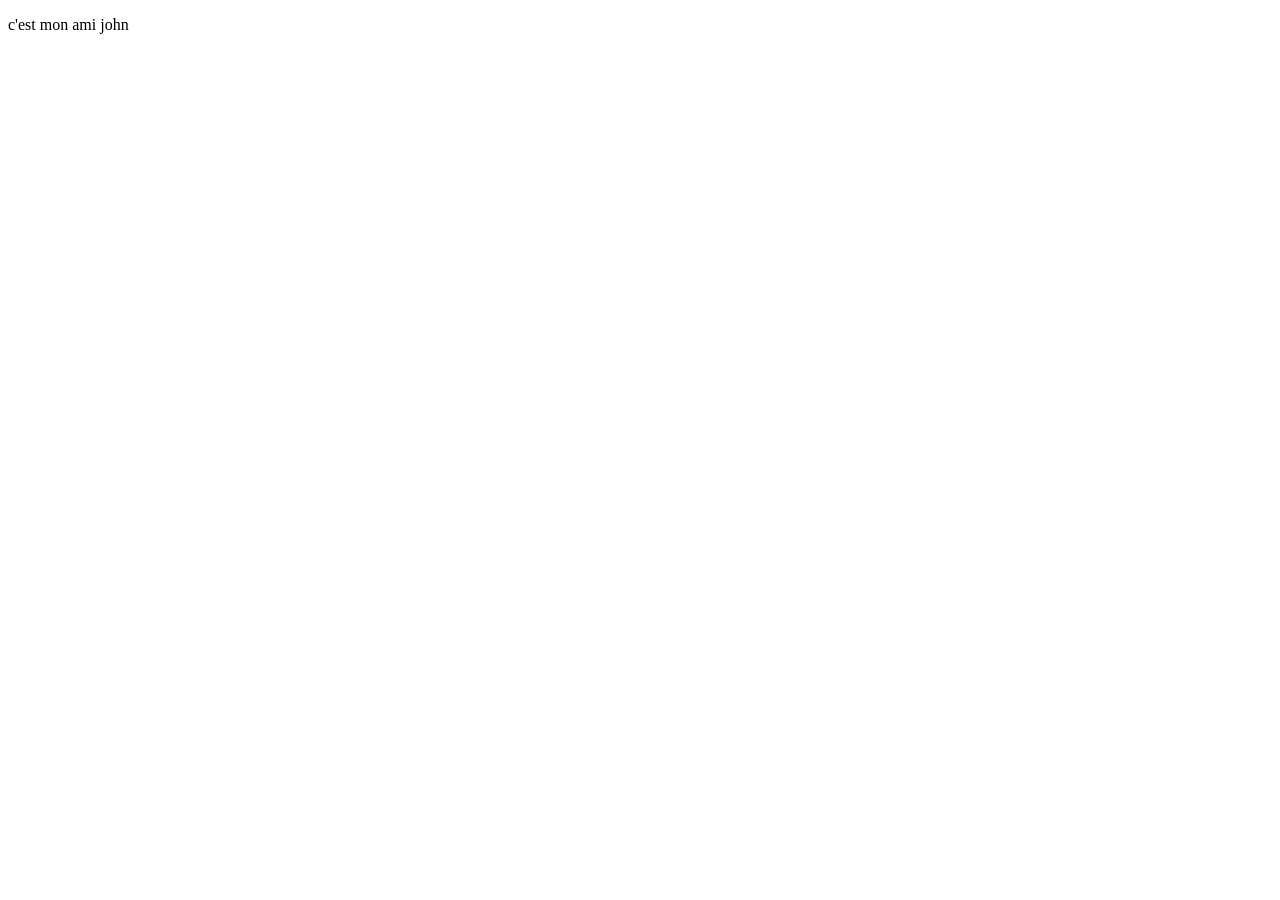
==== contact.html @ c2c27188 "premier commit" ====
<!DOCTYPE html>
<html lang="fr">
<head>
    <meta charset="UTF-8">
    <meta name="viewport" content="width=device-width, initial-scale=1.0">
    <title>Document</title>
</head>
<body>
    <p>c'est mon ami john</p>
</body>
</html>
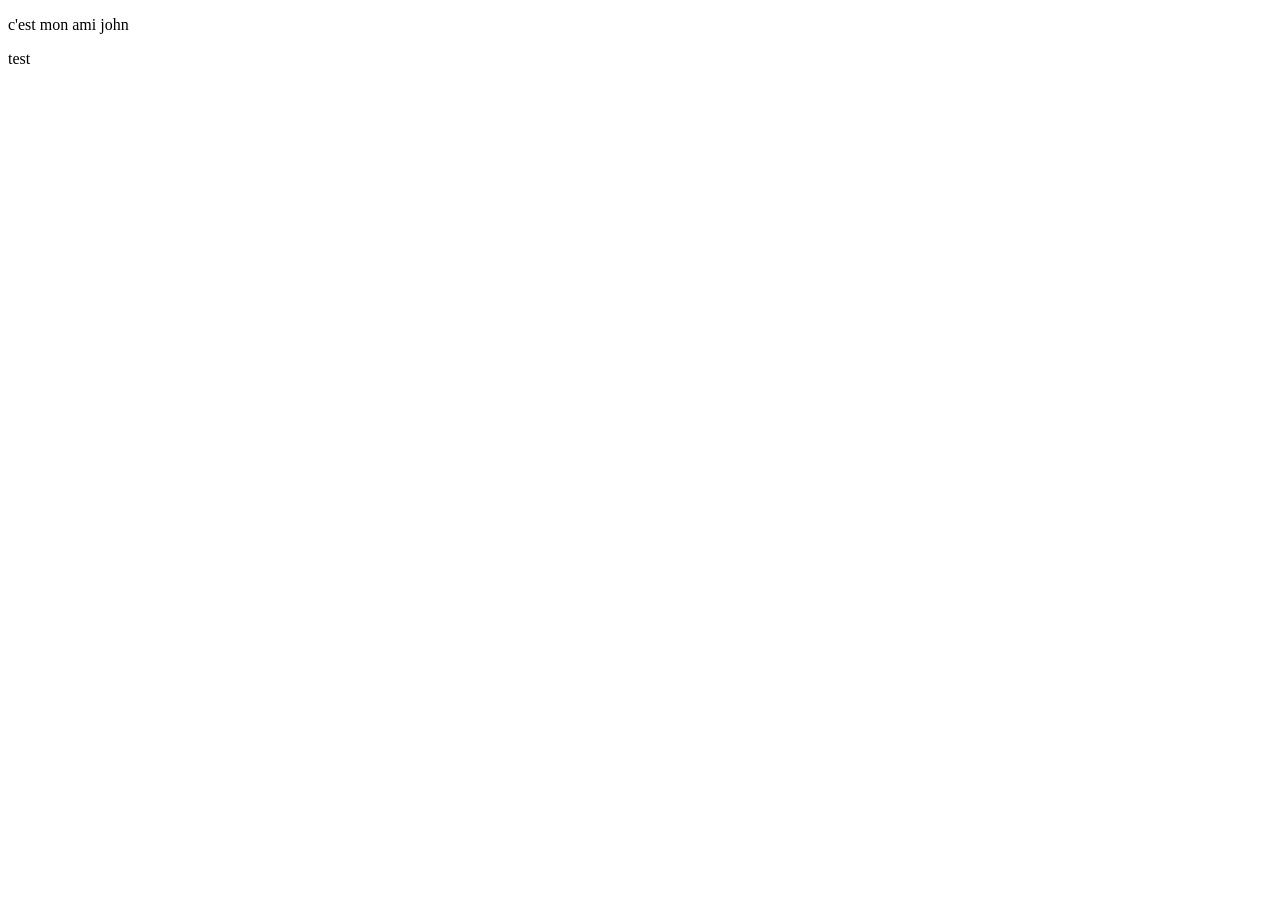
==== commit 48b789e4: "ajout de label au form sign in" ====
--- a/contact.html
+++ b/contact.html
@@ -7,5 +7,6 @@
 </head>
 <body>
     <p>c'est mon ami john</p>
+    <p>test</p>
 </body>
 </html>
